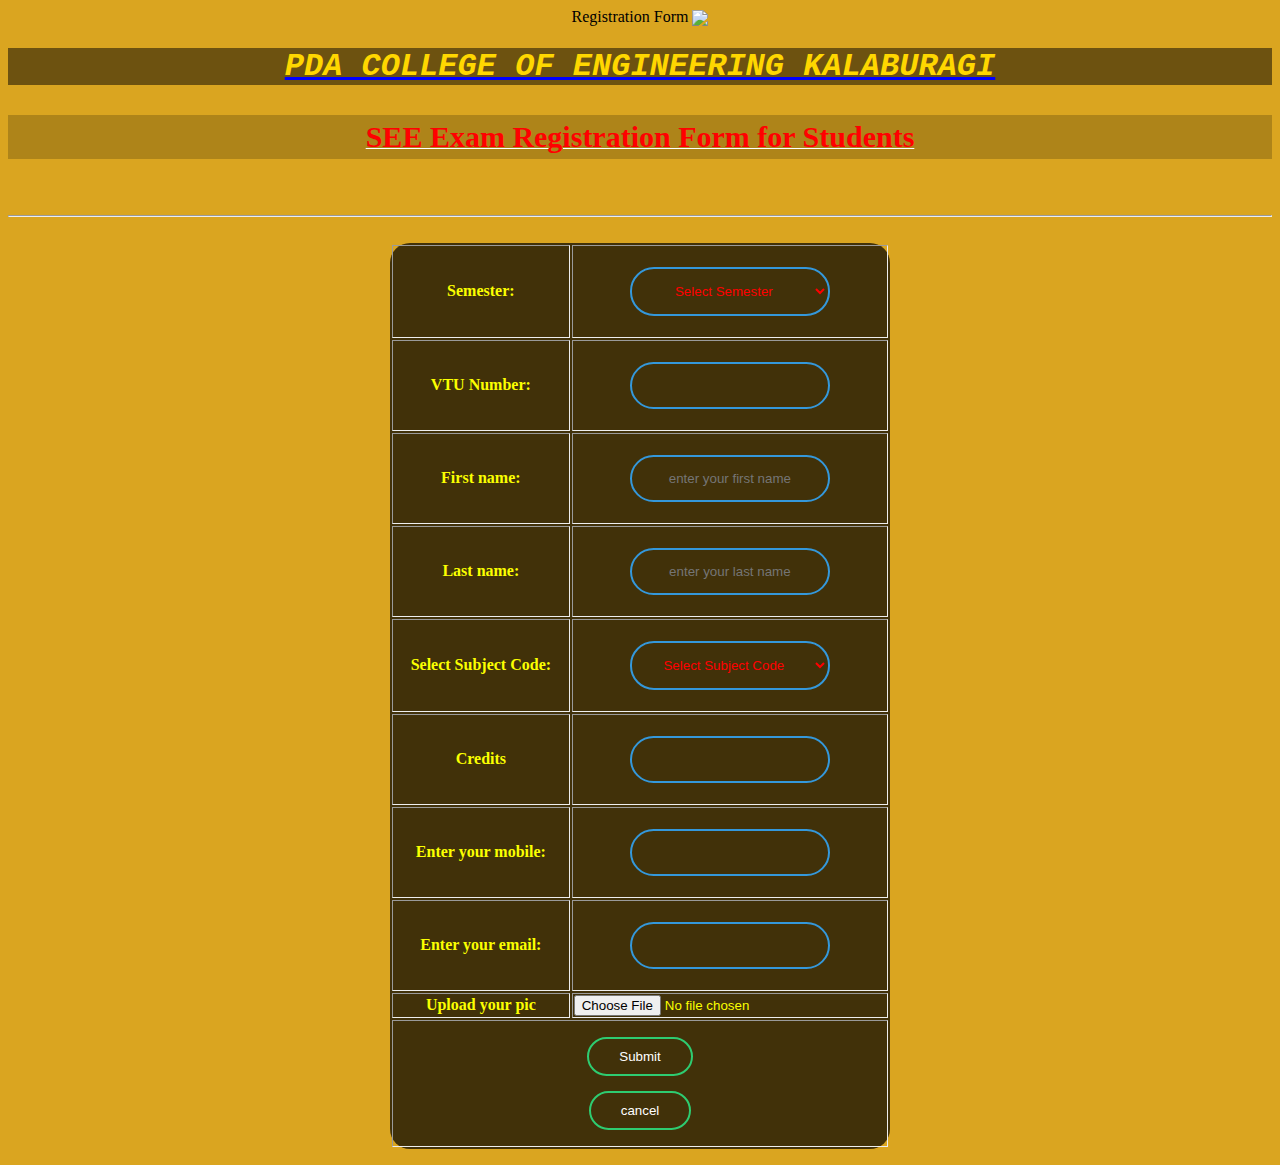
==== reg.htm @ 2d5f3339 "Add files via upload" ====
<html>
<head>
<title<h3>Registration Form </h3></title>
<link rel="stylesheet" href="first2.css">
</head>
<body>
<body background="C:\Users\RAVI\Desktop\03.jpg" align="center"></body>
<img src="C:\Users\RAVI\Desktop\1.jpg" align="center">
<br/><center><h1>PDA COLLEGE OF ENGINEERING KALABURAGI</h1></center>
<form class="box"  action="index.html" method="post">
<table border="" align="center" width="500" height="300" bgcolor="" >
<p><b>SEE Exam Registration Form for Students</b></p></br>
<hr>
<tr>
<th>Semester: </th>
<td>
<select name="country">
<option value="" selected="selected" disabled="disabled">Select Semester</option>
<option value="1">I</option>
<option value="2">II</option>
<option value="1">III</option>
<option value="2">IV</option>
<option value="1">V</option>
<option value="2">VI</option>
<option value="2">VII</option>
<option value="2">VIII</option>
</select>
</td>
</tr>
<tr>
<th>VTU Number:</th></br>
<td><input type="password"/></td>
</tr>
<tr>
<th>First name:</th>
<td><input type="text" name="fn" id="fn1" maxlength="10" placeholder="enter your first name" required/></td>
</tr>
<tr>
<th>Last name:</th>
<td><input type="text" placeholder="enter your last name" required/></td>
</tr>
<tr>
<th>Select Subject Code:</th>
<td>
<select name="country" required>
<option value="" selected="selected" disabled="disabled">Select Subject Code</option>
<option value="1">19CS51</option>
<option value="2">19CS52</option>
<option value="1">19CS53</option>
<option value="2">19CS54</option>
<option value="1">19CS55</option>
<option value="2">19CS56</option>
</select>
</td>
</tr>
<tr>
<th>Credits</th>
<td><input type="number" required/></td>
</tr>
<tr>
<th>Enter your mobile:</th>
<td><input type="text" maxlength="10" required/></td>
</tr>
<tr>
<th>Enter your email:</th>
<td><input type="email" required/></td>
</tr>
<tr>
<th>Upload your pic</th>
<td><input type="file" required/></td>
</tr>
<tr>
<td colspan="2" align="center"><input type="submit" value="Submit"/>
<input type="submit" value="cancel"/>
</td>
</tr>
</table>
</form>
</body>
</html>
---- first2.css ----
body{background-color: goldenrod;background-size:cover;size-adjust:inherit ;}
h1{color: rgb(255, 255, 255);}
p{color:rgb(255, 0, 0); 
font-size: 30; 
text-align: center;
padding: 5px;position: center;
background:rgba(0, 0,0,0.2);
text-decoration: underline white 0.8px ;
text-underline-position: 3px below;
font-weight: 500;
}
h1{font-style:oblique;
    font-family:'Courier New', Courier, monospace;
font-weight: bold;}
table{background-color: rgba(0, 0,0,0.7);border-radius: 20px;
border: none;color: floralwhite;color:rgb(251, 255, 0);}
h3{color: cornflowerblue;}

center{background-color: rgba(0, 0,0,0.5);
    text-decoration: underline blue;
    font-family: Arial, Helvetica, sans-serif;
    font-weight: 700;
}
h1{color: gold;}
.input [type="submit"]{color: aqua;}

.box input[type="submit"]:hover{background: #2ecc71;}
.box input[type = "submit"]{
border:0;background: none;display: block;margin: 15px auto;text-align: center;border: 2px solid #2ecc71;
padding: 10px 30px;outline: none;color: white;border-radius: 24px;transition: 0.25s;
    cursor: pointer;}
    .box input[type = "text"]:focus,.box input[type = "password"]:focus{
        width: 280px;
        border-color: #2ecc71;
      }
 
      .box input[type = "text"],.box input[type = "password"]{
        border:0;
        background: none;
        display: block;margin: 20px auto;text-align: center;border: 2px solid #3498db;
padding: 14px 10px;width: 200px;outline: none;color: white;
border-radius: 24px;transition: 0.5s;}
.box input[type = "email"]{
border:0;background: none;display: block;margin: 20px auto;
text-align: center;border: 2px solid #3498db;padding: 14px 10px;
width: 200px;outline: none;color: white;border-radius: 24px;
transition: 0.5s;} 
.box select[name="country"]{
    border:0;background: none;display: block;margin: 20px auto;text-align: center;
    border: 2px solid #3498db;padding: 14px 10px;width: 200px;outline: none;color:red;border-radius: 24px;transition: 0.5s;
} 
.box input[type = "number"]{
border:0;background: none;display: block;margin: 20px auto;text-align: center;
border: 2px solid #3498db;padding: 14px 10px;width: 200px;outline: none;color:aqua;
border-radius: 24px;transition: 0.5s;
}
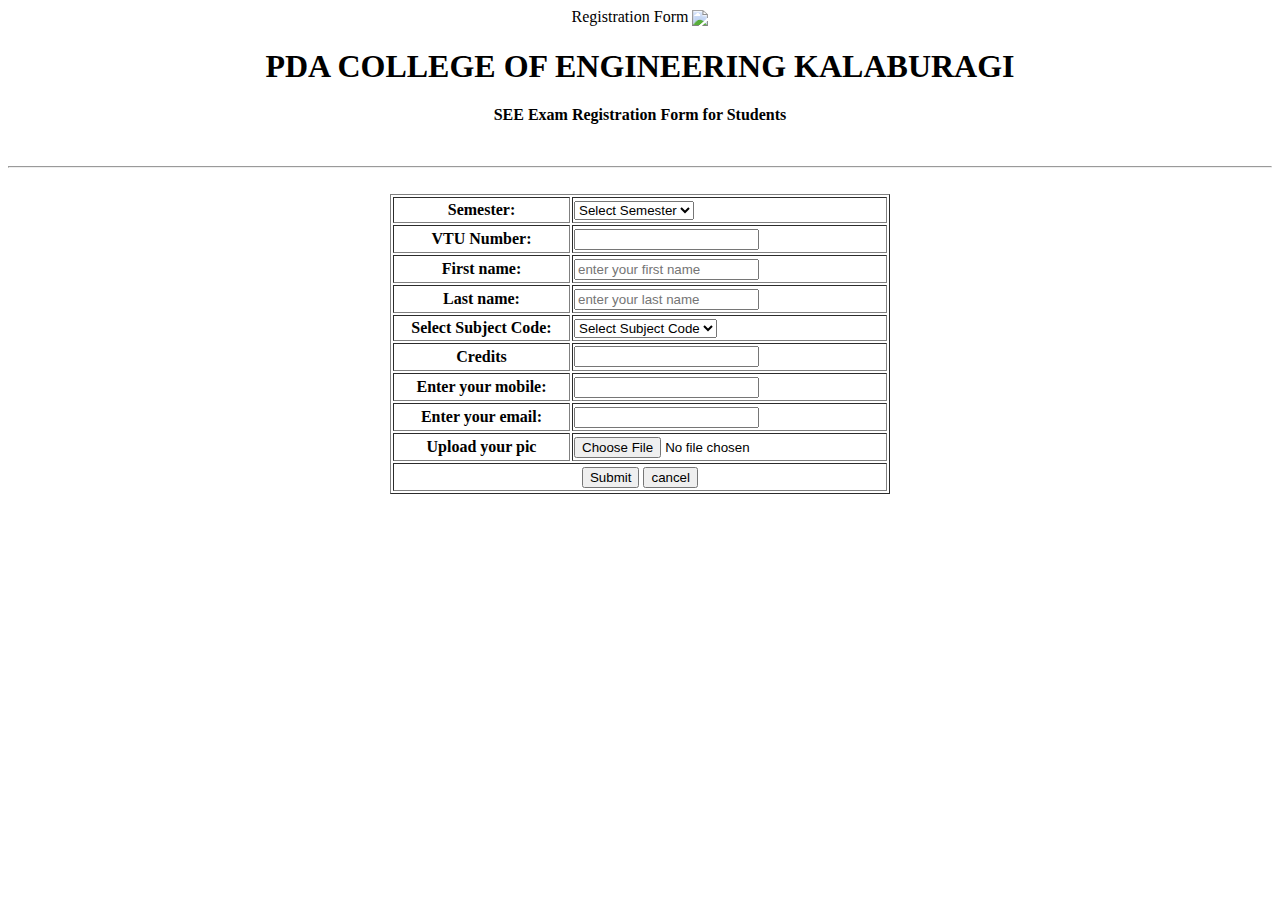
==== commit 0b40b06e: "Update reg.htm" ====
--- a/reg.htm
+++ b/reg.htm
@@ -1,7 +1,7 @@
 <html>
 <head>
 <title<h3>Registration Form </h3></title>
-<link rel="stylesheet" href="first2.css">
+<link rel="stylesheet" href="style.css">
 </head>
 <body>
 <body background="C:\Users\RAVI\Desktop\03.jpg" align="center"></body>
